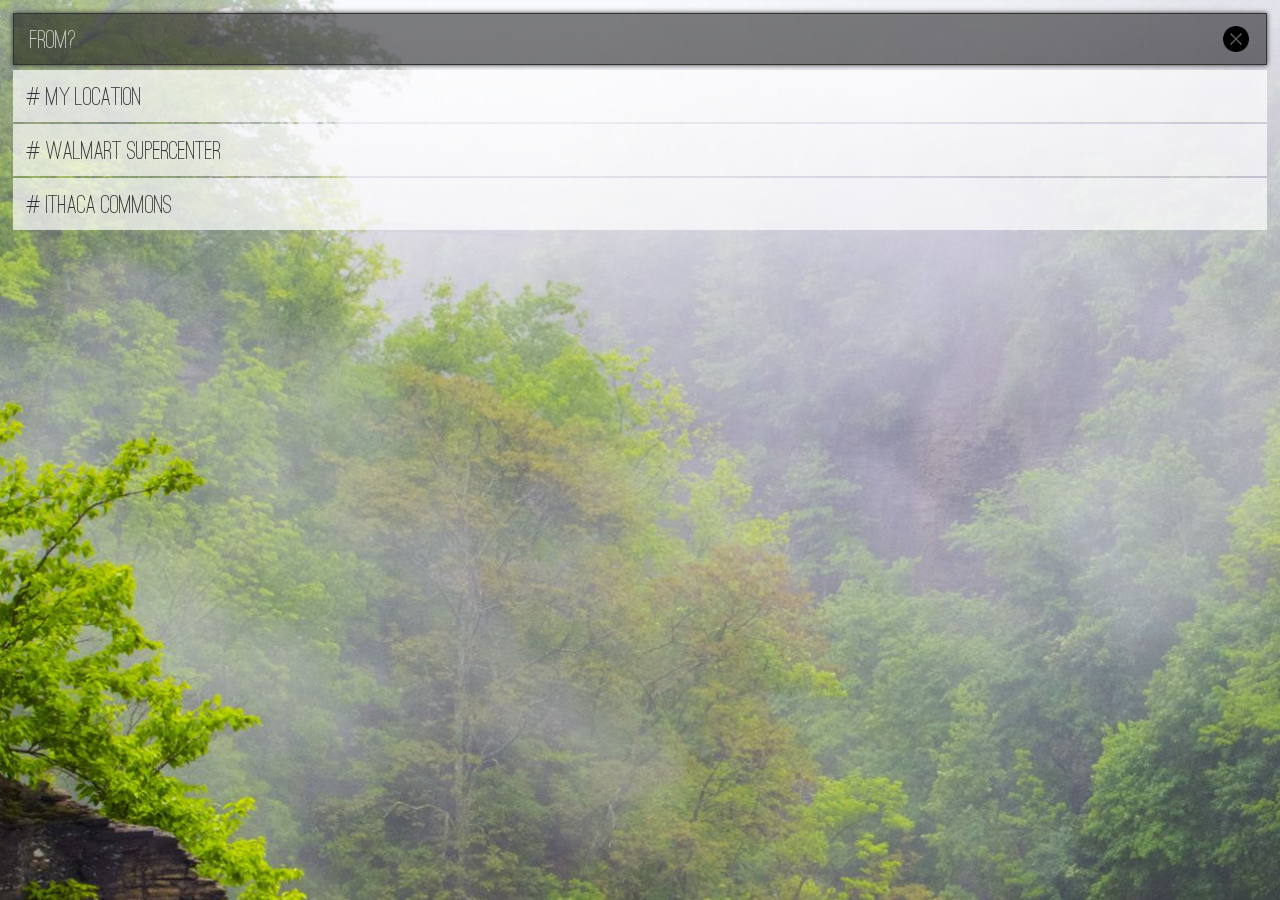
==== 14850/14850/www/from.html @ aa298478 "Signed-off-by: Junhao Li <streaver91@gmail.com>" ====
<!DOCTYPE html>
<html>
<head>
<meta charset="utf-8" />
<meta name="format-detection" content="telephone=no" />
<meta name="msapplication-tap-highlight" content="no" />
<!-- WARNING: for iOS 7, remove the width=device-width and height=device-height attributes. See https://issues.apache.org/jira/browse/CB-4323 -->
<meta name="viewport" content="user-scalable=no, initial-scale=1, maximum-scale=1, minimum-scale=1, width=device-width, height=device-height, target-densitydpi=medium-dpi" />
<link rel="stylesheet" type="text/css" href="css/reset.css" />
<link rel="stylesheet" type="text/css" href="css/main.css" />
<script src="phonegap.js"></script>
<title>14850 Bus Direction</title>
</head>
<body>

<div class="background">
  <img src="img/CornellWaterfallsCompressed.jpg" class="stretch" alt="" />
</div>

<div class="search">
  <input type="text" value="FROM?" class="search-box" id="search-box" />
  <div class="search-delete" id="search-delete">
  </div>
  <div style="height:5px;">
  </div>
  <div id="search-results" class="search-results" style="display:none;">
  </div>
  <div id="special-results" class="special-results">
	<a class="result-box result-box-special" href="javascript:;" data-special="1" data-location="0,0"># My Location</a>
	<div id="recent-results" class="recent-results"></div>
    <a class="result-box result-box-special" href="javascript:;" data-special="1" data-location="42.426899,-76.513805"># Walmart Supercenter</a>
    <a class="result-box result-box-special" href="javascript:;" data-special="1" data-location="42.439820,-76.497102"># Ithaca Commons</a>
  </div>
  <div id="addon-results" class="addon-results">
  </div>
</div>

<script type="text/javascript" src="cordova.js"></script>

<script type="text/javascript" src="js/jquery.js"></script>
<script type="text/javascript" src="js/main_v3.js"></script>
<script type="text/javascript">
  app.fn.init('from');
</script>
</body>
</html>
---- 14850/14850/www/css/main.css ----
@font-face {
    font-family: ostrich;
    src: url('../font/ostrich-regular.ttf');
}

@font-face {
	font-family: SinkinSans;
	src: url('../font/SinkinSans-300Light.otf');
}

@font-face {
	font-family: esquare;
	src: url('../font/E-SQUARE_demo.otf');
}

input[type=text], textarea {
	-webkit-transition: all 0.30s ease-in-out;
	-moz-transition: all 0.30s ease-in-out;
	-ms-transition: all 0.30s ease-in-out;
	-o-transition: all 0.30s ease-in-out;
	outline: none;
	border: 1px solid #333;
	background: rgba(0, 0, 0, 0.5);
	box-shadow: 0 0 5px rgba(55, 55, 55, 1);
}

input[type=text]:focus, textarea:focus {
	background: rgba(0, 0, 0, 0.7);
}

/* begin: search */
.background {
    width: 100%; 
    height: 100%; 
    position: fixed; 
    left: 0px; 
    top: 0px; 
    z-index: -1;
	
}

.stretch {
	max-width: 130%;
	min-width: 100%;
	min-height: 100%;
	margin-left: auto;
	margin-right: auto;
	display: block;
}

.search {
	margin: 13px;
}

.search-box {
    width: 100%;
    display:block;
    padding: 16px 16px 14px;
    -moz-box-sizing: border-box;
    -webkit-box-sizing: border-box;
    box-sizing: border-box;
	color: #ccc;
	font-family: ostrich;
	font-size: 26px;
	line-height: 20px;
}

.search-delete {
	position: absolute;
	right: 5px;
	top: 0;
	height: 52px;
	width: 52px;
	background-image: url("../img/del.png");
	background-repeat: no-repeat;
	background-position: center center;
	background-size: 50% auto;
	z-index: 1500;
}

.result-box {
	display: block;
	width: 100%;
	padding: 14px 14px 12px 14px;
    -moz-box-sizing: border-box;
    -webkit-box-sizing: border-box;
    box-sizing: border-box;
	color: #333;
	font-family: ostrich;
	font-size: 26px;
	line-height: 26px;
	background-color: rgba(255,255,255,0.7);
	text-decoration: none;
	overflow: hidden;
	white-space: nowrap;
	margin-bottom: 2px;
}

a.result-box:hover, a.result-box:active {
	color: #fff;
	background-color: rgba(0,0,0,0.7);
	text-decoration: none;
}

/* end: search */

/* begin: route */
.route {
    width: 100%; 
    height: 100%; 
    position: fixed; 
    left: 0px; 
    top: 0px; 
    z-index: 2000;
	// background-color: rgba(255,255,255,0.9);
	background-color: #fff;
	overflow: scroll;
	// display: none;
}

.route-wrap {
    -moz-box-sizing: border-box;
    -webkit-box-sizing: border-box;
    box-sizing: border-box;
	height: 100%;
	position: absolute;
	width: 100%;
}

.route-map {
	width: 100%;
	height: 200px;
	background-color: #999;
}

a.route-map-back:link, a.route-map-back:visited {
	display: block;
	background-color: rgba(255,255,255,0.8);
	color: #555;
	position: absolute;
	top: 130px;
	right: 0;
	height: 49px;
	width: 90px;
	line-height: 50px;
	font-size: 26px;
	font-family: ostrich;
	text-decoration: none;
	text-align: center;
    -moz-box-sizing: border-box;
    -webkit-box-sizing: border-box;
    box-sizing: border-box;
	box-shadow: 0 0 3px rgba(55, 55, 55, 1);
}

a.route-map-back:hover, a.route-map-back:active {
	color: rgba(255,255,255,0.8);
	background-color:#333;
}

a.route-link:link, a.route-link:visited {
	color: #888;
	text-decoration: underline;
}

a.route-link:hover, a.route-link:active {
	top:1px;
	left:1px;
}

#map-canvas {
	height: 100%;
	width: 100%;
}

.route-hr {
    border: 0;
    height: 1px;
    background-image:-webkit-linear-gradient(left, rgba(0,0,0,0), rgba(0,0,0,0.25), rgba(0,0,0,0)); 
	background-image:-moz-linear-gradient(left, rgba(0,0,0,0), rgba(0,0,0,0.25), rgba(0,0,0,0)); 
	background-image:-ms-linear-gradient(left, rgba(0,0,0,0), rgba(0,0,0,0.25), rgba(0,0,0,0)); 
	background-image:-o-linear-gradient(left, rgba(0,0,0,0), rgba(0,0,0,0.25), rgba(0,0,0,0)); 
}

.route-status {
	margin: 8px;
}

.route-status span {
	font-size: 16;
	font-family: esquare;
	color: #bbb;
}

.route-box {
	margin: 8px;
	font-size: 16;
	font-family: esquare;
	color: #bbb;
	line-height: 20px;
}

.route-box-totaltime {
	margin-bottom: 3px;
}

.route-box-totaltime span {
	color: #888;
}

.route-box-time {
	color: #888;
	width: 85px;
}

.route-bus-num {
	color: #888;
}



/* end: route */
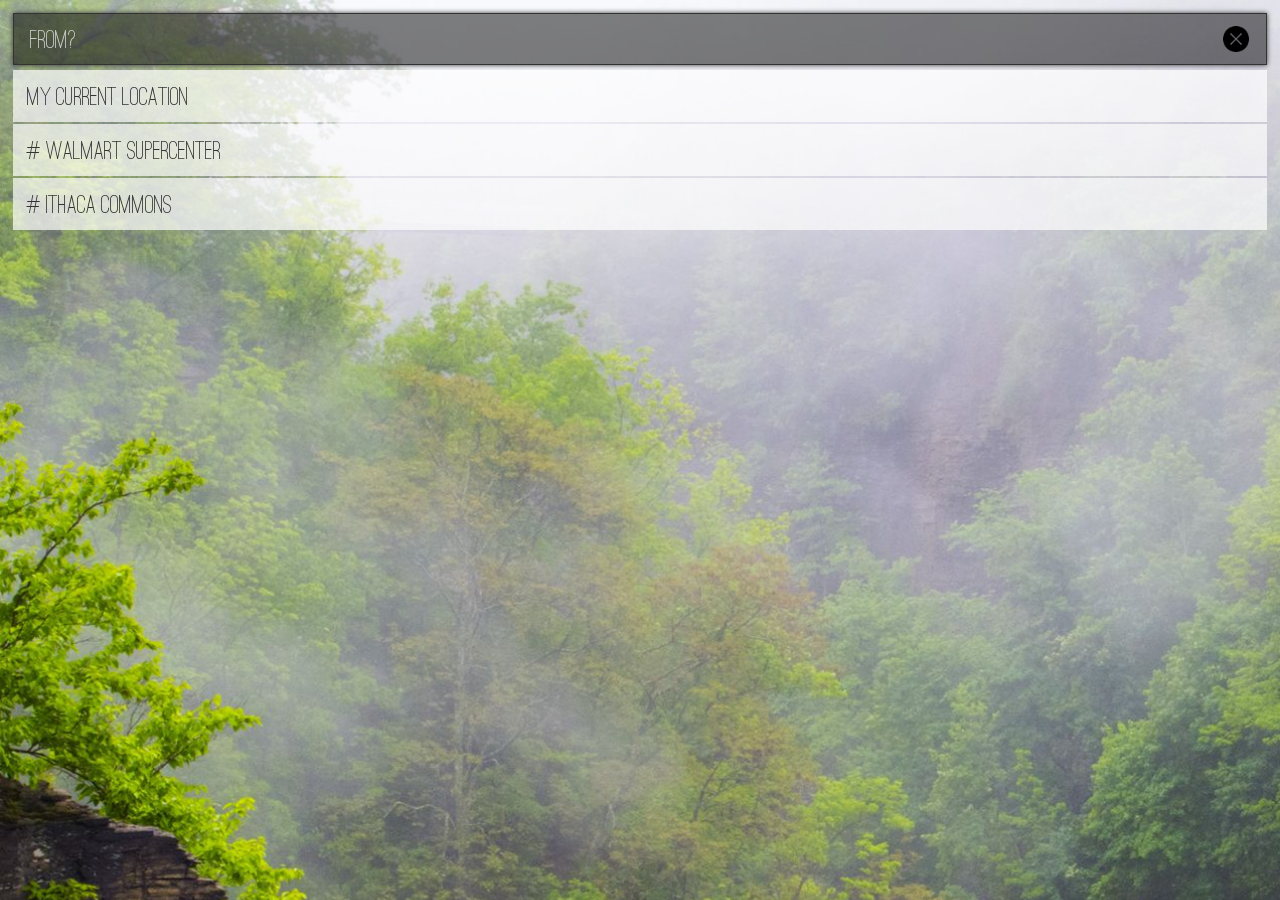
==== commit 2a20fee4: "Signed-off-by: Junhao Li <streaver91@gmail.com>" ====
--- a/14850/14850/www/from.html
+++ b/14850/14850/www/from.html
@@ -26,7 +26,7 @@
   <div id="search-results" class="search-results" style="display:none;">
   </div>
   <div id="special-results" class="special-results">
-	<a class="result-box result-box-special" href="javascript:;" data-special="1" data-location="0,0"># My Location</a>
+	<a class="result-box result-box-special" href="javascript:;" data-special="1" data-location="0,0">My Current Location</a>
 	<div id="recent-results" class="recent-results"></div>
     <a class="result-box result-box-special" href="javascript:;" data-special="1" data-location="42.426899,-76.513805"># Walmart Supercenter</a>
     <a class="result-box result-box-special" href="javascript:;" data-special="1" data-location="42.439820,-76.497102"># Ithaca Commons</a>
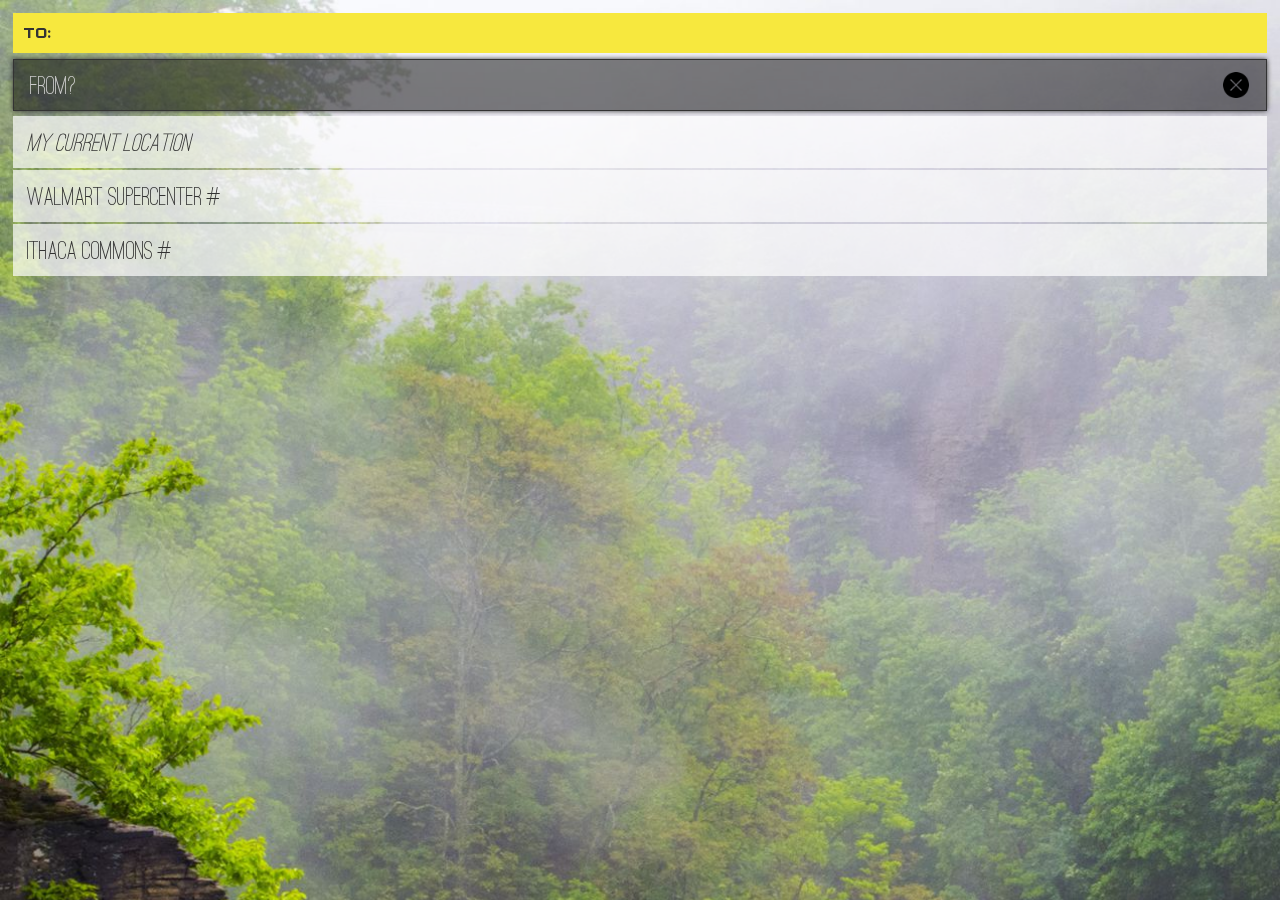
==== commit cbdea763: "Signed-off-by: Junhao Li <streaver91@gmail.com>" ====
--- a/14850/14850/www/from.html
+++ b/14850/14850/www/from.html
@@ -4,6 +4,7 @@
 <meta charset="utf-8" />
 <meta name="format-detection" content="telephone=no" />
 <meta name="msapplication-tap-highlight" content="no" />
+<meta http-equiv="Page-Enter" content="revealTrans(Duration=2.0,Transition=12)">
 <!-- WARNING: for iOS 7, remove the width=device-width and height=device-height attributes. See https://issues.apache.org/jira/browse/CB-4323 -->
 <meta name="viewport" content="user-scalable=no, initial-scale=1, maximum-scale=1, minimum-scale=1, width=device-width, height=device-height, target-densitydpi=medium-dpi" />
 <link rel="stylesheet" type="text/css" href="css/reset.css" />
@@ -18,25 +19,26 @@
 </div>
 
 <div class="search">
+  <div class="destination" id="destination">
+  </div>
   <input type="text" value="FROM?" class="search-box" id="search-box" />
-  <div class="search-delete" id="search-delete">
+  <div class="search-delete search-delete-from" id="search-delete">
   </div>
   <div style="height:5px;">
   </div>
   <div id="search-results" class="search-results" style="display:none;">
   </div>
   <div id="special-results" class="special-results">
-	<a class="result-box result-box-special" href="javascript:;" data-special="1" data-location="0,0">My Current Location</a>
+	<a class="result-box result-box-special" href="javascript:;" data-special="1" data-location="0,0" style="font-style:italic;">My Current Location</a>
 	<div id="recent-results" class="recent-results"></div>
-    <a class="result-box result-box-special" href="javascript:;" data-special="1" data-location="42.426899,-76.513805"># Walmart Supercenter</a>
-    <a class="result-box result-box-special" href="javascript:;" data-special="1" data-location="42.439820,-76.497102"># Ithaca Commons</a>
+    <a class="result-box result-box-special" href="javascript:;" data-special="1" data-location="42.426899,-76.513805">Walmart Supercenter #</a>
+    <a class="result-box result-box-special" href="javascript:;" data-special="1" data-location="42.439820,-76.497102">Ithaca Commons #</a>
   </div>
   <div id="addon-results" class="addon-results">
   </div>
 </div>
 
 <script type="text/javascript" src="cordova.js"></script>
-
 <script type="text/javascript" src="js/jquery.js"></script>
 <script type="text/javascript" src="js/main_v3.js"></script>
 <script type="text/javascript">
--- a/14850/14850/www/css/main.css
+++ b/14850/14850/www/css/main.css
@@ -78,6 +78,10 @@
 	z-index: 1500;
 }
 
+.search-delete-from {
+	top: 46px;
+}
+
 .result-box {
 	display: block;
 	width: 100%;
@@ -100,6 +104,27 @@
 	color: #fff;
 	background-color: rgba(0,0,0,0.7);
 	text-decoration: none;
+}
+
+.destination {
+	background-color: #F7E83E;
+	line-height: 40px;
+	margin-bottom: 6px;
+	padding: 0px;
+	padding-left: 10px;
+	font-family: esquare;
+	color: #333;
+	white-space: nowrap;
+	overflow: hidden;
+}
+
+.destination a:link, .destination a:visited {
+	color: #666;
+}
+
+.destination a:hover, .destination a:active {
+	top: 1px;
+	left: 1px;
 }
 
 /* end: search */
@@ -156,6 +181,7 @@
 a.route-map-back:hover, a.route-map-back:active {
 	color: rgba(255,255,255,0.8);
 	background-color:#333;
+	z-index: 4000;
 }
 
 a.route-link:link, a.route-link:visited {
